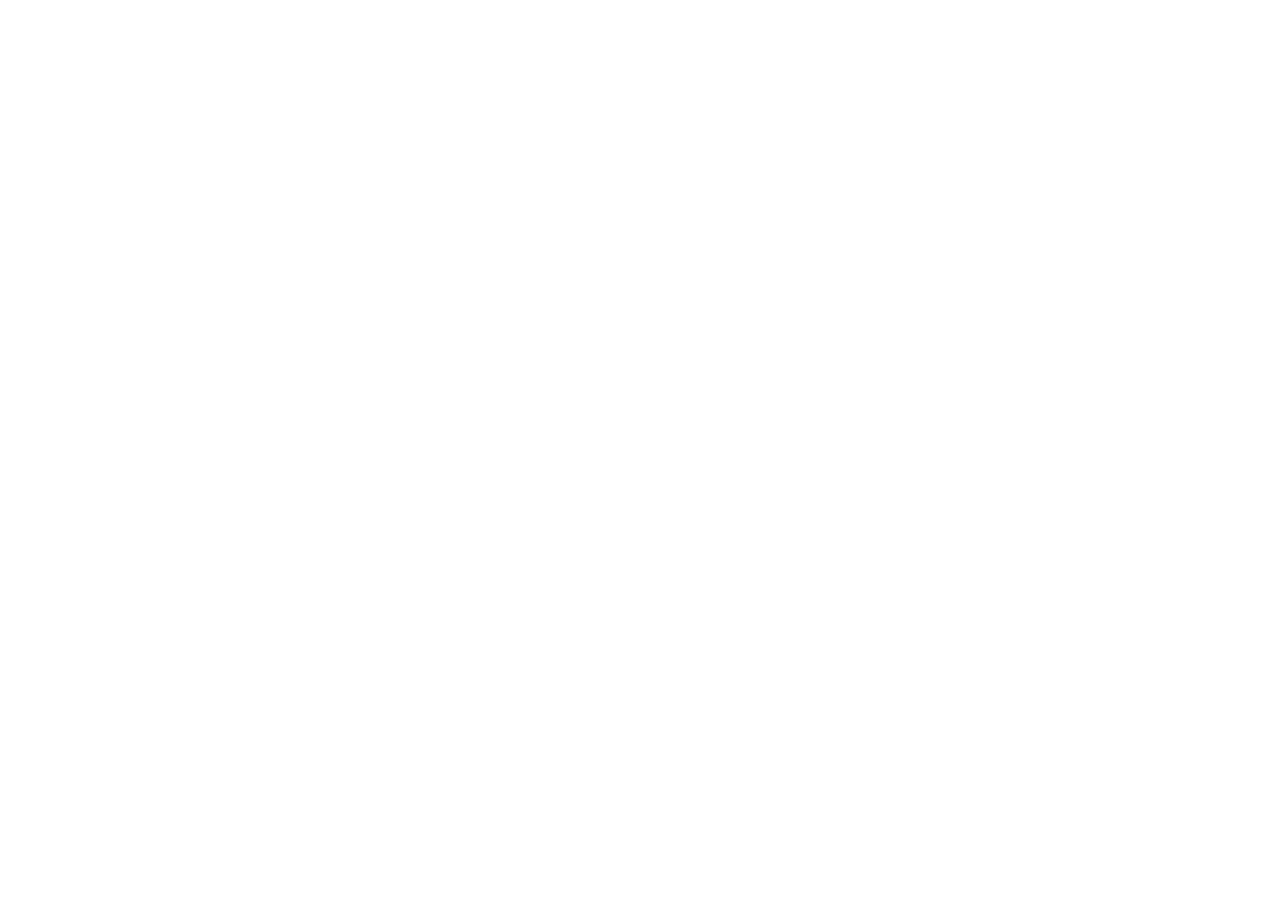
==== index.html @ 9aa1097c "Initial commit" ====
<!DOCTYPE html>
<html lang="en">

<head>
  <meta charset="UTF-8">
  <meta http-equiv="X-UA-Compatible" content="IE=edge">
  <meta name="viewport" content="width=device-width, initial-scale=1.0">
  <title>My Resume Website</title>
  <link href="https://cdn.jsdelivr.net/npm/bootstrap@5.2.0-beta1/dist/css/bootstrap.min.css" rel="stylesheet"
    integrity="sha384-0evHe/X+R7YkIZDRvuzKMRqM+OrBnVFBL6DOitfPri4tjfHxaWutUpFmBp4vmVor" crossorigin="anonymous">
  <script src="https://cdn.jsdelivr.net/npm/bootstrap@5.2.0-beta1/dist/js/bootstrap.bundle.min.js"
    integrity="sha384-pprn3073KE6tl6bjs2QrFaJGz5/SUsLqktiwsUTF55Jfv3qYSDhgCecCxMW52nD2"
    crossorigin="anonymous"></script>
</head>

<body>


</body>

</html>
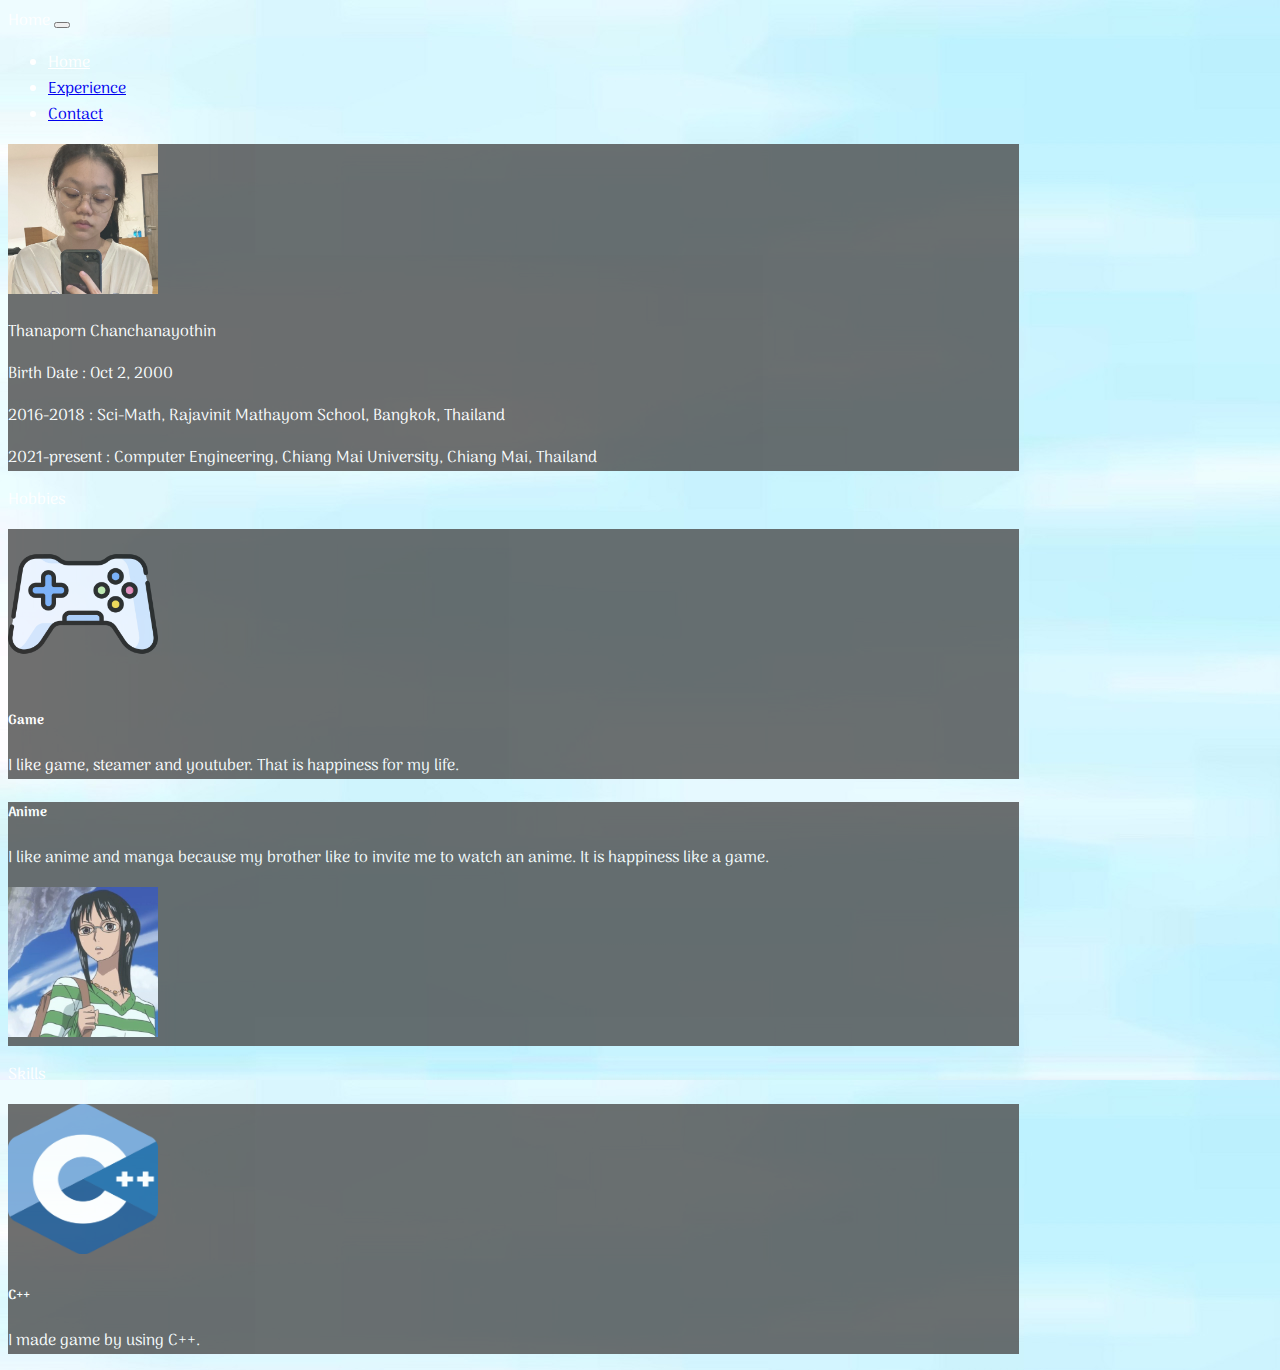
==== commit 73da2673: "edit file" ====
--- a/index.html
+++ b/index.html
@@ -1,21 +1,148 @@
 <!DOCTYPE html>
 <html lang="en">
+  <head>
+    <meta charset="UTF-8" />
+    <meta http-equiv="X-UA-Compatible" content="IE=edge" />
+    <meta name="viewport" content="width=device-width, initial-scale=1.0" />
+    <title>My Resume Website</title>
+    <link
+      href="https://cdn.jsdelivr.net/npm/bootstrap@5.2.0-beta1/dist/css/bootstrap.min.css"
+      rel="stylesheet"
+      integrity="sha384-0evHe/X+R7YkIZDRvuzKMRqM+OrBnVFBL6DOitfPri4tjfHxaWutUpFmBp4vmVor"
+      crossorigin="anonymous"
+    />
+    <script
+      src="https://cdn.jsdelivr.net/npm/bootstrap@5.2.0-beta1/dist/js/bootstrap.bundle.min.js"
+      integrity="sha384-pprn3073KE6tl6bjs2QrFaJGz5/SUsLqktiwsUTF55Jfv3qYSDhgCecCxMW52nD2"
+      crossorigin="anonymous"
+    ></script>
+    <link rel="icon" type="image/x-icon" href="img/icon.png" />
+    <link rel="stylesheet" href="styles.css" />
+    <link rel="preconnect" href="https://fonts.googleapis.com" />
+    <link rel="preconnect" href="https://fonts.gstatic.com" crossorigin />
+    <link
+      href="https://fonts.googleapis.com/css2?family=Arima&display=swap"
+      rel="stylesheet"
+    />
+  </head>
 
-<head>
-  <meta charset="UTF-8">
-  <meta http-equiv="X-UA-Compatible" content="IE=edge">
-  <meta name="viewport" content="width=device-width, initial-scale=1.0">
-  <title>My Resume Website</title>
-  <link href="https://cdn.jsdelivr.net/npm/bootstrap@5.2.0-beta1/dist/css/bootstrap.min.css" rel="stylesheet"
-    integrity="sha384-0evHe/X+R7YkIZDRvuzKMRqM+OrBnVFBL6DOitfPri4tjfHxaWutUpFmBp4vmVor" crossorigin="anonymous">
-  <script src="https://cdn.jsdelivr.net/npm/bootstrap@5.2.0-beta1/dist/js/bootstrap.bundle.min.js"
-    integrity="sha384-pprn3073KE6tl6bjs2QrFaJGz5/SUsLqktiwsUTF55Jfv3qYSDhgCecCxMW52nD2"
-    crossorigin="anonymous"></script>
-</head>
+  <body>
+    <!-- Navbar -->
+    <nav class="navbar navbar-expand-lg bg-dark bg-opacity-75 fw-bold h2">
+      <div class="container-fluid">
+        <span class="text-center d-block d-lg-none">Home</span>
+        <button
+          class="navbar-toggler btn-close-white"
+          type="button"
+          data-bs-toggle="collapse"
+          data-bs-target="#navbarNav"
+          aria-controls="navbarNav"
+          aria-expanded="false"
+          aria-label="Toggle navigation"
+        >
+          <span class="navbar-toggler-icon"></span>
+        </button>
+        <div class="collapse navbar-collapse" id="navbarNav">
+          <ul class="navbar-nav">
+            <li class="nav-item">
+              <a
+                class="nav-link d-none d-lg-flex"
+                style="color: white"
+                href="/lab-01-mon6996/index.html"
+                >Home</a
+              >
+            </li>
+            <li class="nav-item">
+              <a class="nav-link" href="/lab-01-mon6996/Exp.html">Experience</a>
+            </li>
+            <li class="nav-item">
+              <a class="nav-link" href="/lab-01-mon6996/Contact.html"
+                >Contact</a
+              >
+            </li>
+          </ul>
+        </div>
+      </div>
+    </nav>
 
-<body>
+    <!-- introduce -->
+    <div class="content mx-auto mt-5 p-3 rounded-3" style="max-width: 80%">
+      <div class="text-center mb-3">
+        <img
+          src="img/profile.jpg"
+          class="rounded-circle"
+          width="150"
+          height="150"
+          style="object-fit: cover"
+        />
+      </div>
+      <div class="ms-3 h5">
+        <p class="fw-bold h3 mb-3">Thanaporn Chanchanayothin</p>
+        <p>Birth Date : Oct 2, 2000</p>
+        <p>
+          2016-2018 : Sci-Math, Rajavinit Mathayom School, Bangkok, Thailand
+        </p>
+        <p>
+          2021-present : Computer Engineering, Chiang Mai University, Chiang
+          Mai, Thailand
+        </p>
+      </div>
+    </div>
 
+    <!-- hobby -->
+    <p class="mx-auto mt-5 p-3 fw-bold h3 text-center text-black">Hobbies</p>
+    <!-- 1 -->
+    <div class="content card mx-auto mb-3" style="max-width: 80%">
+      <div class="d-flex">
+        <img
+          src="img/game.png"
+          class="img-fluid rounded-start"
+          width="150"
+          height="150"
+        />
+        <div class="card-body my-auto">
+          <h5 class="card-title fw-bold h4">Game</h5>
+          <p class="card-text h5">
+            I like game, steamer and youtuber. That is happiness for my life.
+          </p>
+        </div>
+      </div>
+    </div>
+    <!-- 2 -->
+    <div class="content card mx-auto mb-3" style="max-width: 80%">
+      <div class="d-flex">
+        <div class="card-body my-auto text-end">
+          <h5 class="card-title fw-bold h4">Anime</h5>
+          <p class="card-text h5">
+            I like anime and manga because my brother like to invite me to watch
+            an anime. It is happiness like a game.
+          </p>
+        </div>
+        <img
+          src="img/anime.jpg"
+          class="img-fluid rounded-end"
+          width="150"
+          height="150"
+        />
+      </div>
+    </div>
 
-</body>
-
-</html>+    <!-- skill -->
+    <p class="mx-auto mt-5 p-3 fw-bold h3 text-center text-black">Skills</p>
+    <!-- 1 -->
+    <div class="content card mx-auto mb-3" style="max-width: 80%">
+      <div class="d-flex">
+        <img
+          src="img/C++_logo.png"
+          class="img-fluid rounded-start"
+          width="150"
+          height="150"
+        />
+        <div class="card-body my-auto">
+          <h5 class="card-title fw-bold h4">C++</h5>
+          <p class="card-text h5">I made game by using C++.</p>
+        </div>
+      </div>
+    </div>
+  </body>
+</html>
--- a/styles.css
+++ b/styles.css
@@ -0,0 +1,10 @@
+body {
+  background-image: url(img/bg.jpg);
+  font-family: "Arima", cursive;
+  color: white;
+}
+
+.content {
+  background-color: rgb(76, 76, 76);
+  opacity: 80%;
+}
